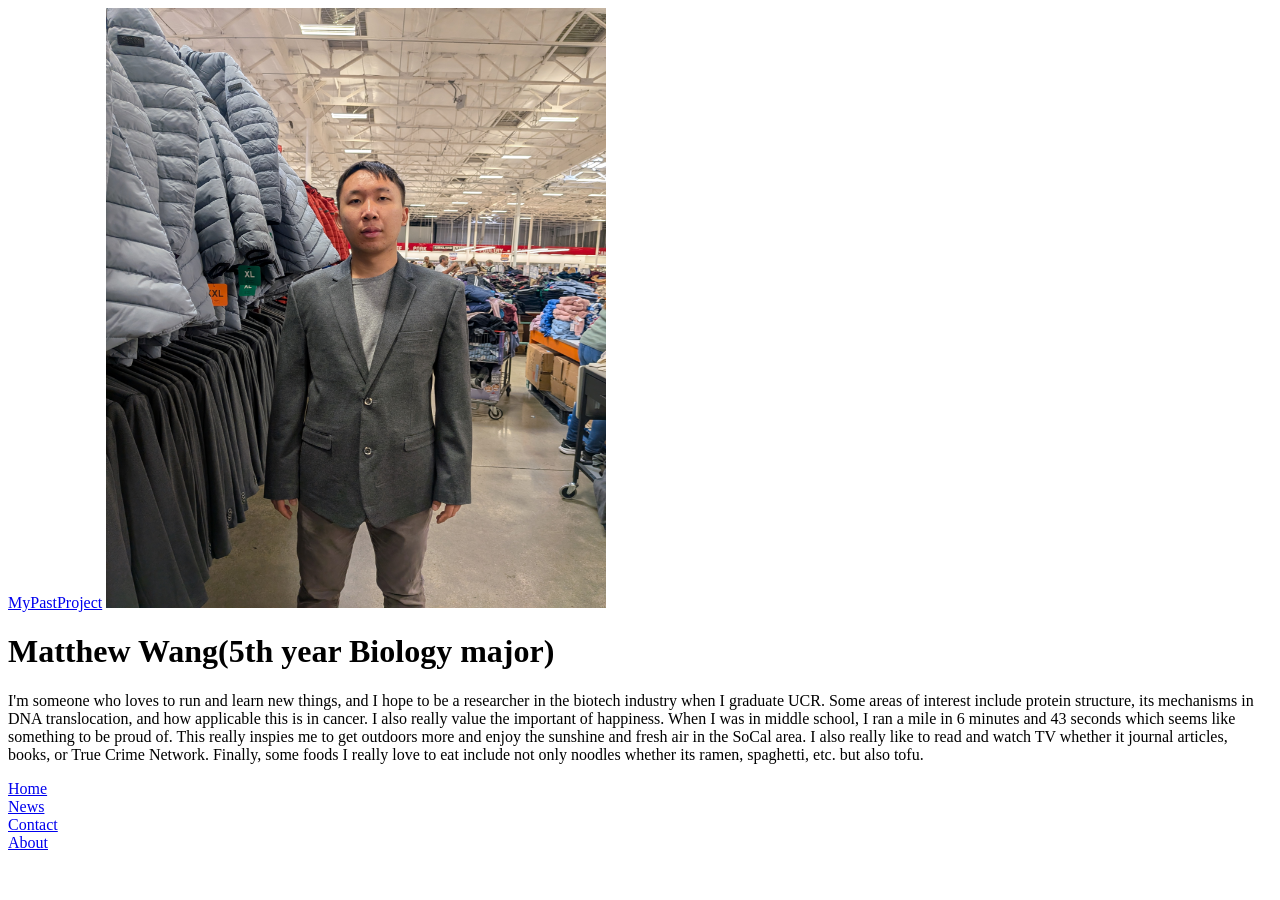
==== index.html @ c57b18ec "Update index.html" ====
<!DOCTYPE html>
<html>
<head>
<title>My Personal Webpage</title>
  <link rel="stylesheet" href="style.css">
  <a href= "Unit03Project.html"> MyPastProject</a>
  <img src= "ProfilePhoto.jpg" alt= "My Personal Project" width="500" height="600">
  <link rel="icon" href="flower.png"> 


</head>
<body>
<div>
<h1>Matthew Wang(5th year Biology major)</h1>
<p>I'm someone who loves to run and learn new things, and I hope to be a researcher in the biotech industry when I graduate UCR. 
  Some areas of interest include protein structure, its mechanisms in DNA translocation, and how applicable this is in cancer. 
  I also really value the important of happiness. 
  When I was in middle school, I ran a mile in 6 minutes and 43 seconds which seems like something to be proud of. 
  This really inspies me to get outdoors more and enjoy the sunshine and fresh air in the SoCal area. 
  I also really like to read and watch TV whether it journal articles, books, or True Crime Network. 
  Finally, some foods I really love to eat include not only noodles whether its ramen, spaghetti, etc. but also tofu.  </p>
  <ul>
    <li><a href="default.asp">Home</a></li>
    <li><a href="news.asp">News</a></li>
    <li><a href="contact.asp">Contact</a></li>
    <li><a href="about.asp">About</a></li>
</ul>
  
</div>
  
</body>

</html>
---- style.css ----
ul {
  list-style-type: none;
  margin: 0;
  padding: 0;
}
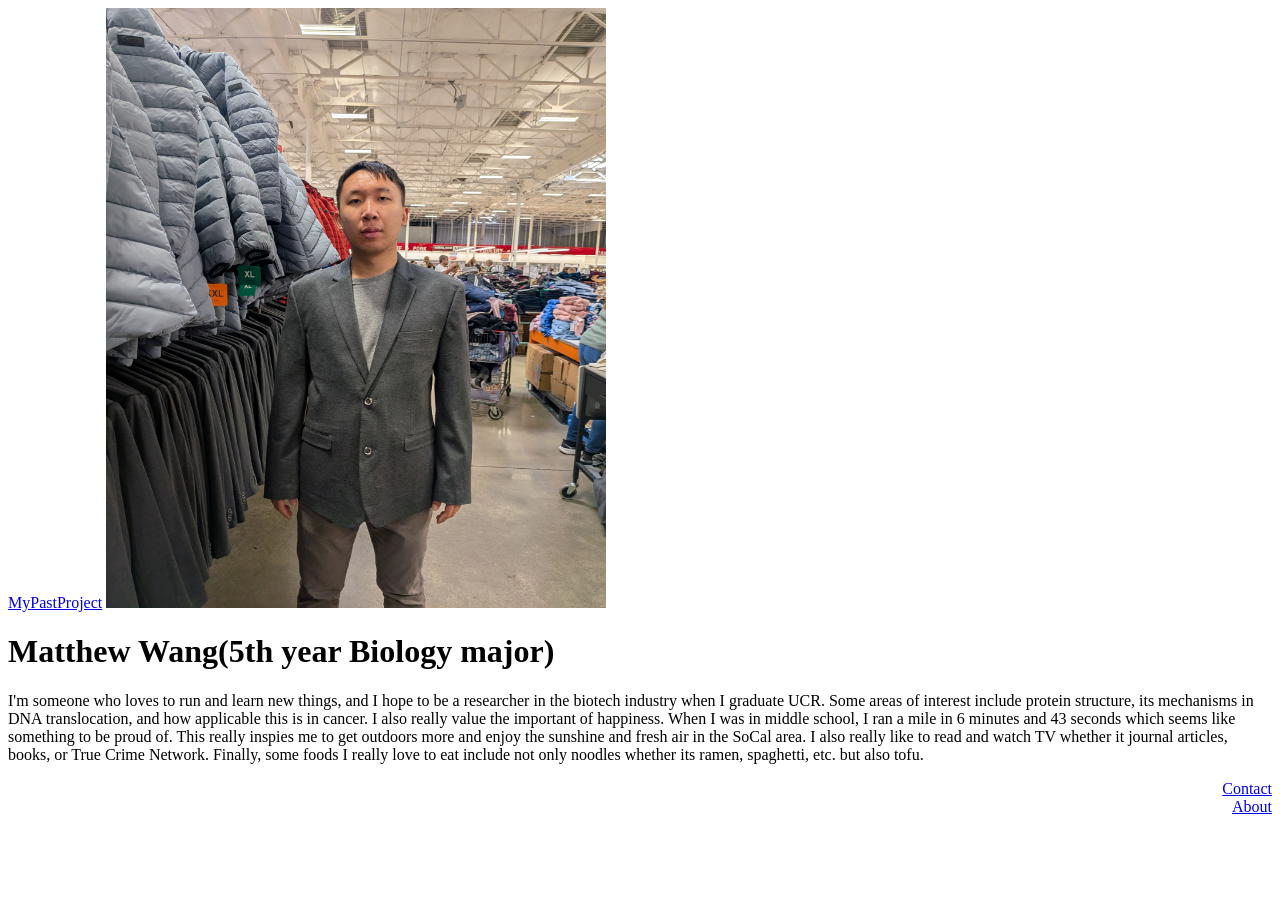
==== commit 1707574a: "Update index.html" ====
--- a/index.html
+++ b/index.html
@@ -20,10 +20,8 @@
   I also really like to read and watch TV whether it journal articles, books, or True Crime Network. 
   Finally, some foods I really love to eat include not only noodles whether its ramen, spaghetti, etc. but also tofu.  </p>
   <ul>
-    <li><a href="default.asp">Home</a></li>
-    <li><a href="news.asp">News</a></li>
-    <li><a href="contact.asp">Contact</a></li>
-    <li><a href="about.asp">About</a></li>
+    <li><a href="ContactInformation.pdf">Contact</a></li>
+    <li><a href="AboutMePictures.pdf">About</a></li>
 </ul>
   
 </div>
--- a/style.css
+++ b/style.css
@@ -2,5 +2,7 @@
   list-style-type: none;
   margin: 0;
   padding: 0;
+  color: black;
+  text-align: right;
 }
 
